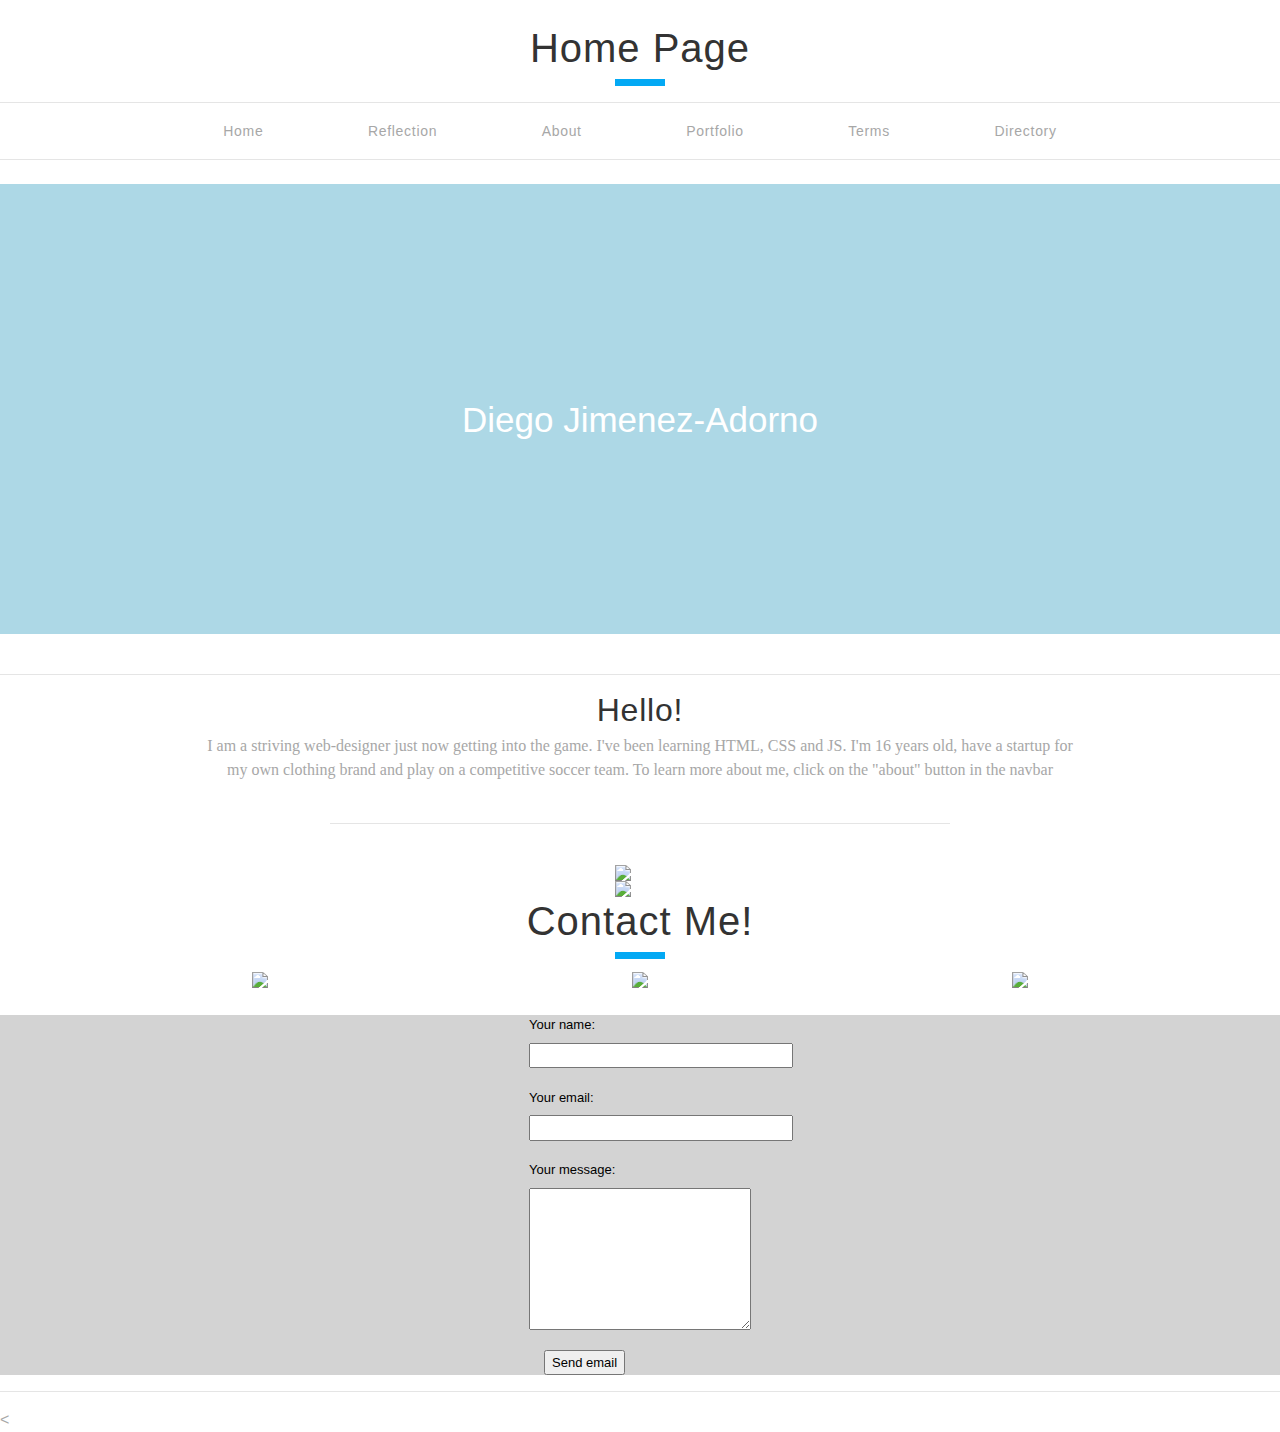
==== diego_summer_1_project copy/index.html @ 2e72fd5c "commit_07/23/19" ====
<!DOCTYPE html>
<html lang="en" dir="ltr">
  <head>
    <meta charset="utf-8">
    <title></title>
    <link rel="stylesheet" href="https://stackpath.bootstrapcdn.com/bootstrap/4.3.1/css/bootstrap.min.css" integrity="sha384-ggOyR0iXCbMQv3Xipma34MD+dH/1fQ784/j6cY/iJTQUOhcWr7x9JvoRxT2MZw1T" crossorigin="anonymous">
    <link href="css/style.css" rel="stylesheet">
  </head>
  <body>
    <header class="main-header">

<br>
      <h1 class="logo">

        Home Page
      </h1>

      <nav class="navigation">
        <ul>
    <hr>
          <li><a href="index.html">home</a></li>
          <li><a href="reflection.html">reflection</a></li>
          <li><a href="about.html">about</a></li>
          <li><a href="portfolio.html">portfolio</a></li>
          <li><a href="terms.html">terms</a></li>
          <li><a href="directory.html">directory</a></li>
    <hr>
        </ul>
      </nav>
    </header>
  <div>
    <div class="image-container">
      <!-- <img src="https://curtisorchard.com/wp-content/uploads/2015/05/wood-_texture1584.jpg" alt="wood" style="width:10%;"> -->
    <br>
    <br>
    <br>
    <br>
      <div class="centered">Diego Jimenez-Adorno</div>
    </div>
  </div>
    <br>
    <hr>
        <h2>Hello!</h2>
          <p>I am a striving web-designer just now getting into the game. I've been learning HTML, CSS and JS. I'm 16 years old, have a startup for <br> my own clothing brand and play on a competitive soccer team. To learn more about me, click on the "about" button in the navbar
            <div class="portfolio-grid">
              <div class="portfolio-wrap">
    <hr>
              </div>
            </div>
            <a href="https://www.instagram.com/diiegojiime/">
              <img id="center" width="50px" src="https://diylogodesigns.com/wp-content/uploads/2016/05/instagram-Logo-PNG-Transparent-Background-download-768x768.png">
            </a>
            <a href="https://www.linkedin.com/in/diego-jimenez-adorno-45221918a/">
              <img id="center" width="50px" src="https://cdn.freebiesupply.com/logos/large/2x/linkedin-icon-logo-png-transparent.png">
            </a>

              <h1>Contact Me!</h1>

          <div class="image-gallery container">
            <div class="row">
              <div class="col-sm-4 center-image">
                <img src="/Users/hgpmac153/Desktop/diego_summer_1_project copy/img/IMG_3655.jpg" width="200px" />
              </div>
              <div class="col-sm-4 center-image">
                <img src="/Users/hgpmac153/Desktop/diego_summer_1_project copy/img/IMG_3653.jpg" width="198.3px" />
              </div>
              <div class="col-sm-4 center-image">
                <img src="/Users/hgpmac153/Desktop/diego_summer_1_project copy/img/IMG_3654.jpg" width="213px" />
                </div>
              <div class="clear"></div>
            </div>
          </div>
<br>
    <div id="contact_me">
      <div id="after_submit">
        <div id="inner-submit">
        <form id="contact_form" action="#" method="POST" enctype="multipart/form-data">
          <div class="row">
            <label id="contact_name" class="required" for="name">Your name:</label><br />
            <input id="name" class="input" name="name" type="text" value="" size="30" /><br />
            <span id="name_validation" class="error_message"></span>
          </div>
          <div class="row">
            <label class="required" for="email">Your email:</label><br />
            <input id="email" class="input" name="email" type="text" value="" size="30" /><br />
            <span id="email_validation" class="error_message"></span>
          </div>
          <div class="row">
            <label class="required" for="message">Your message:</label><br />
            <textarea id="message" class="input" name="message" rows="7" cols="30"></textarea><br />
            <span id="message_validation" class="error_message"></span>
          </div>
            <input id="submit_button" type="submit" value="Send email" />
        </form>
        </div>
      </div>
    </div>
    <hr>
  </body>
</html>
<
---- diego_summer_1_project copy/css/style.css ----
body {
  margin: 40;
  height: 1000px;
  color: #a7a7a7;
  font-family: open sans, arial, sans-serif;
  font-weight: 300;
}
a {
  text-decoration: none;
}

*,
*:hover,
*:focus{
  outline: none;
}
ul {
  margin: 0;
  padding: 0;
  text-align: center;
}

li {
  display: inline;
}

p {
  margin-top: 5px;
  font-family: Old Standard TT;
  text-align: center;
  line-height: 1.5em;
}

ul {
  margin-bottom: 1.5em;
}
strong {
  color: #333;
}

button {
  padding: 1em 1.5em;
  display: inline-block;
  position: relative;
  background: #03A9F4;
  color: white;
  border: 0;
  color: white;
  font-size: 12px;
  text-transform: uppercase;
  letter-spacing: .05em;

  cursor: pointer;
}

button:hover,
button:focus{
  background: #333;
}

button:hover:after,
button:focus:after{
  margin: 0 auto;
  width: 8px;
  height: 8px;
  display: block;
  content:"";
  position: absolute;
  right: 0;
  bottom: -4px;
  left: 0;

  background: #333;

  transform: rotate(45deg);
}

/* main header */

.navigation ul li a {
  margin: 0 50px;
  display: inline-block;
  color: inherit;
  font-size: 14px;
  font-weight: normal;
  text-transform: capitalize;
  letter-spacing: .05em;
}

.navigation ul li a:hover,
.navigation ul li.active a {
  color: #333;
}

/* page header */
.page-header { 
  padding: 50px 0;
  position: relative;
  background-image: url(http://youngdigital.co/wp-content/uploads/2012/06/awhCbhLqRceCdjcPQUnn_IMG_0249.jpg);
  background-repeat: no-repeat;
  background-position: center top;
  background-size: cover;
  background-color: rgba(0,0,0,.05);
  background-attachment: fixed;

}

h1,h2,h3 {
  padding-bottom: 14px;
  position: relative;

  color: #333;
  font-weight: 300;
  text-align: center;
  letter-spacing: .025em;
}

h2 {
  padding-bottom: 0;
  margin: 0;
}
.page-header h1 {
  color: black;
}
h1:after {
  margin: 0 auto;
  width: 50px;
  height: 7px;
  display: block;
  content: "";
  position: absolute;
  bottom: 0;
  left: 0;
  right: 0;

  background: #03A9F4;

  transition: all .3s;
}

h1:hover:after {
  width: 100px;
}
.portfolio-grid {
  margin: 25px auto;
  width: 600px;
}

/* portfolio */
.portfolio {
  padding: 50px 0;
}
.portfolio-grid img {
  padding: 10px;
  width: 33.333%;
  float: left;
  box-sizing :border-box;
}

.portfolio-wrap {
  margin: 0 -10px;
  overflow: hidden;
}

.image-container {
   background: lightblue url("https://imagesvc.meredithcorp.io/v3/mm/image?url=https%3A%2F%2Fcdn-image.travelandleisure.com%2Fsites%2Fdefault%2Ffiles%2Fstyles%2F1600x1000%2Fpublic%2F1479854258%2Fthe-azores-portugal-WRLDSNST1122.jpg%3Fitok%3DL3x17RLi&q=85") no-repeat  center;
  position: relative;
  background-attachment: fixed;
  text-align: center;
  color: white;
  height: 450px;
  font-size: 35px;
}

#after_submit{
  width:100%;

}

#inner-submit{
  width:15%;
  margin:0 auto;
}

#contact_me {
  background-color: lightgray;
  font-family: arial;
  color: black;
  font-size: 13px;
}

#selfie {
  width: 200px;
  position: relative;
}

h2 {
  font-size: 30;
}

/* Three image containers (use 25% for four, and 50% for two, etc) */
.column {
  float: left;
  width: 32%;
  padding: 5px;
  align-content: center;
}



/* Clear floats after image containers */
.row::after {
  content: "";
  clear: both;
  display: table;
}

.center {
  display: block;
  margin-left: auto;
  margin-right: auto;
  width: 50px;
}

}

.left {
  float: left;
}

.right {
  float: right;
}
.center-image{
  text-align:center;
}

#center {
  display: block;
  margin-left: auto;
  margin-right: auto;
  width: 50px;
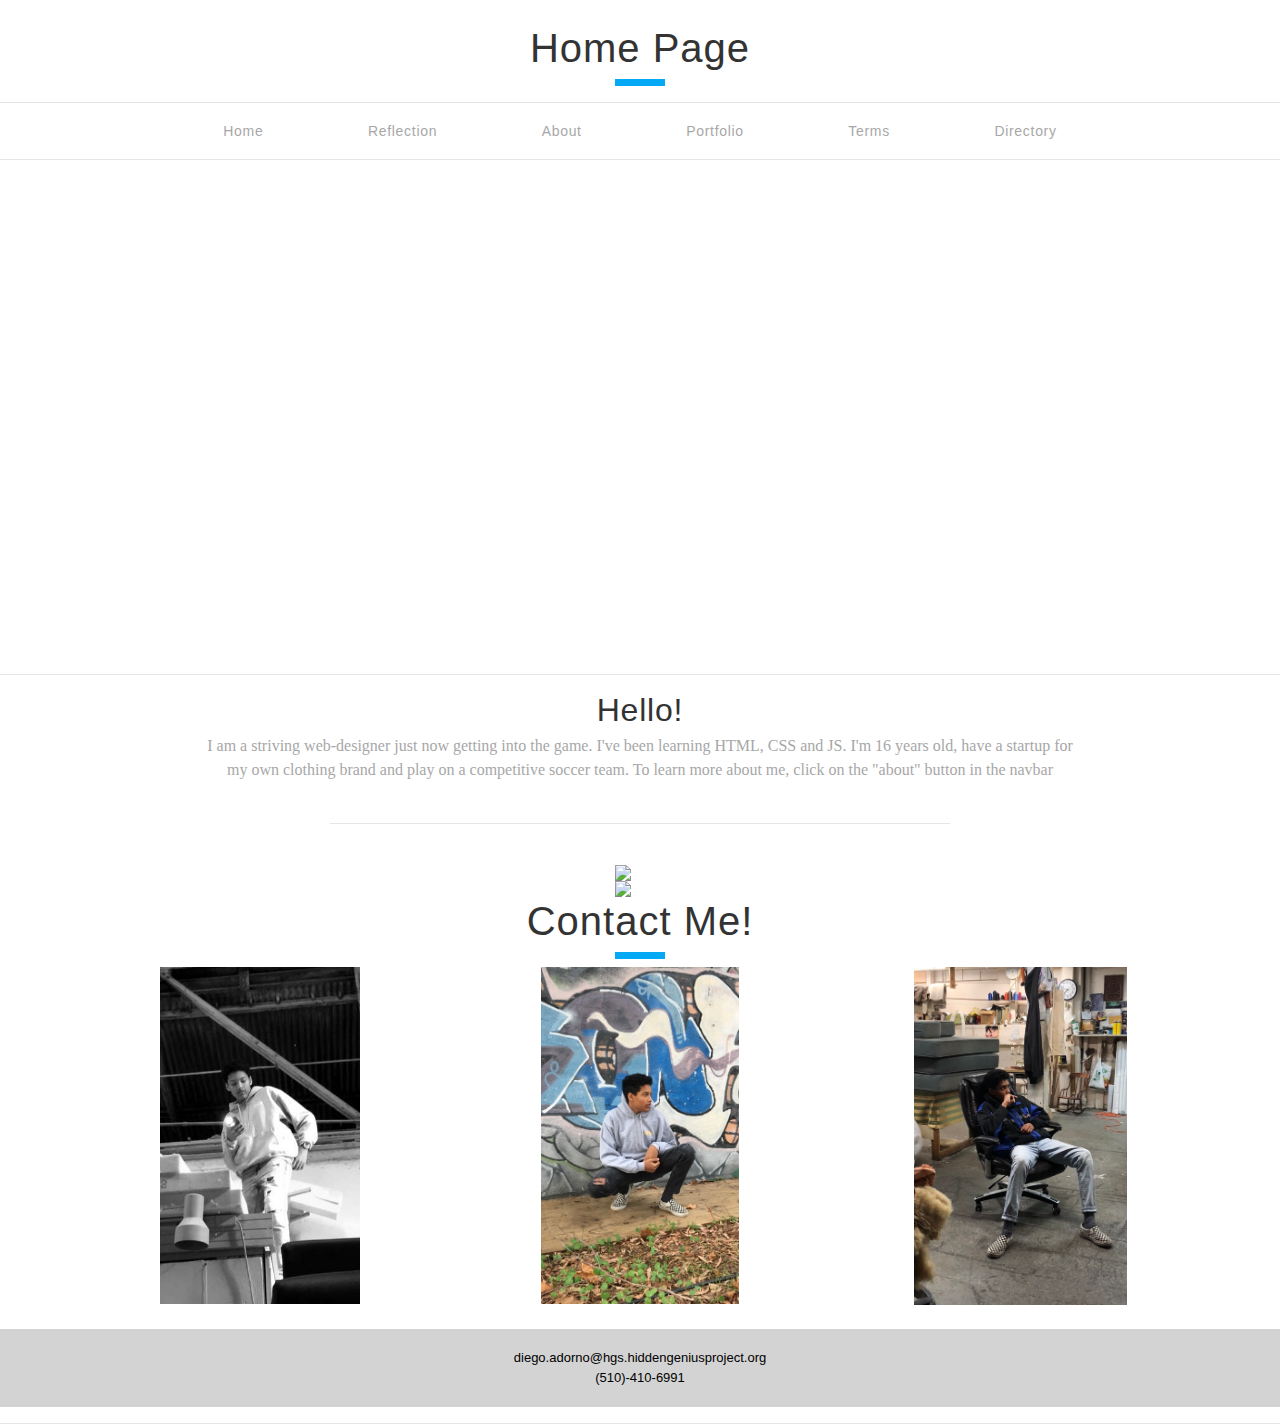
==== commit 2e23947e: "Add files via upload" ====
--- a/diego_summer_1_project copy/index.html
+++ b/diego_summer_1_project copy/index.html
@@ -60,43 +60,24 @@
           <div class="image-gallery container">
             <div class="row">
               <div class="col-sm-4 center-image">
-                <img src="/Users/hgpmac153/Desktop/diego_summer_1_project copy/img/IMG_3655.jpg" width="200px" />
+                <img src="img/IMG_3655.jpg" width="200px" />
               </div>
               <div class="col-sm-4 center-image">
-                <img src="/Users/hgpmac153/Desktop/diego_summer_1_project copy/img/IMG_3653.jpg" width="198.3px" />
+                <img src="img/IMG_3653.jpg" width="198.3px" />
               </div>
               <div class="col-sm-4 center-image">
-                <img src="/Users/hgpmac153/Desktop/diego_summer_1_project copy/img/IMG_3654.jpg" width="213px" />
+                <img src="img/IMG_3654.jpg" width="213px" />
                 </div>
               <div class="clear"></div>
             </div>
           </div>
-<br>
-    <div id="contact_me">
-      <div id="after_submit">
-        <div id="inner-submit">
-        <form id="contact_form" action="#" method="POST" enctype="multipart/form-data">
-          <div class="row">
-            <label id="contact_name" class="required" for="name">Your name:</label><br />
-            <input id="name" class="input" name="name" type="text" value="" size="30" /><br />
-            <span id="name_validation" class="error_message"></span>
-          </div>
-          <div class="row">
-            <label class="required" for="email">Your email:</label><br />
-            <input id="email" class="input" name="email" type="text" value="" size="30" /><br />
-            <span id="email_validation" class="error_message"></span>
-          </div>
-          <div class="row">
-            <label class="required" for="message">Your message:</label><br />
-            <textarea id="message" class="input" name="message" rows="7" cols="30"></textarea><br />
-            <span id="message_validation" class="error_message"></span>
-          </div>
-            <input id="submit_button" type="submit" value="Send email" />
-        </form>
-        </div>
+          <br>
+      <div id="contact_me">
+        <br>
+        <center><h7>diego.adorno@hgs.hiddengeniusproject.org</h7></center>
+        <center><h7>(510)-410-6991</h7></center>
+        <br>
       </div>
-    </div>
     <hr>
   </body>
 </html>
-<
--- a/diego_summer_1_project copy/css/style.css
+++ b/diego_summer_1_project copy/css/style.css
@@ -93,7 +93,7 @@
 }
 
 /* page header */
-.page-header { 
+.page-header {
   padding: 50px 0;
   position: relative;
   background-image: url(http://youngdigital.co/wp-content/uploads/2012/06/awhCbhLqRceCdjcPQUnn_IMG_0249.jpg);
@@ -163,7 +163,7 @@
 }
 
 .image-container {
-   background: lightblue url("https://imagesvc.meredithcorp.io/v3/mm/image?url=https%3A%2F%2Fcdn-image.travelandleisure.com%2Fsites%2Fdefault%2Ffiles%2Fstyles%2F1600x1000%2Fpublic%2F1479854258%2Fthe-azores-portugal-WRLDSNST1122.jpg%3Fitok%3DL3x17RLi&q=85") no-repeat  center;
+   background: white url("https://imagesvc.meredithcorp.io/v3/mm/image?url=https%3A%2F%2Fcdn-image.travelandleisure.com%2Fsites%2Fdefault%2Ffiles%2Fstyles%2F1600x1000%2Fpublic%2F1479854258%2Fthe-azores-portugal-WRLDSNST1122.jpg%3Fitok%3DL3x17RLi&q=85") no-repeat  center;
   position: relative;
   background-attachment: fixed;
   text-align: center;
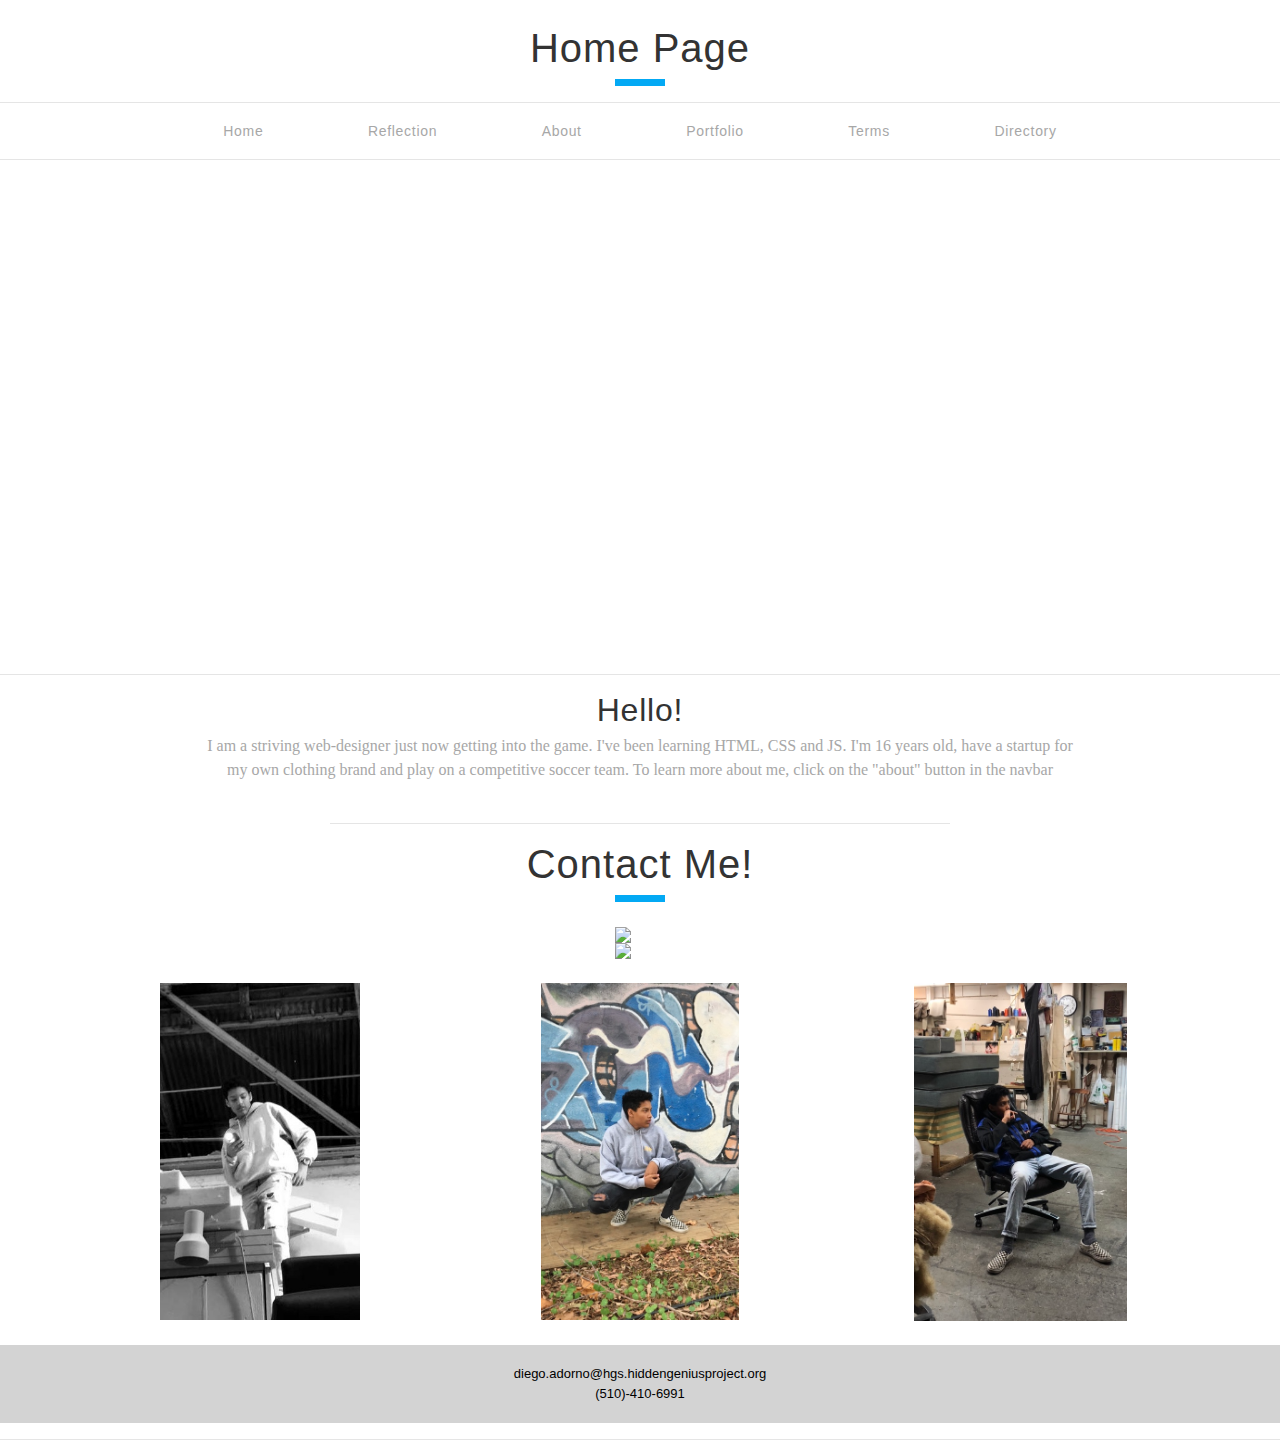
==== commit 63ddd18f: "09.14.19" ====
--- a/diego_summer_1_project copy/index.html
+++ b/diego_summer_1_project copy/index.html
@@ -47,6 +47,7 @@
               <div class="portfolio-wrap">
     <hr>
               </div>
+              <h1>Contact Me!</h1>
             </div>
             <a href="https://www.instagram.com/diiegojiime/">
               <img id="center" width="50px" src="https://diylogodesigns.com/wp-content/uploads/2016/05/instagram-Logo-PNG-Transparent-Background-download-768x768.png">
@@ -54,9 +55,7 @@
             <a href="https://www.linkedin.com/in/diego-jimenez-adorno-45221918a/">
               <img id="center" width="50px" src="https://cdn.freebiesupply.com/logos/large/2x/linkedin-icon-logo-png-transparent.png">
             </a>
-
-              <h1>Contact Me!</h1>
-
+<br>
           <div class="image-gallery container">
             <div class="row">
               <div class="col-sm-4 center-image">
